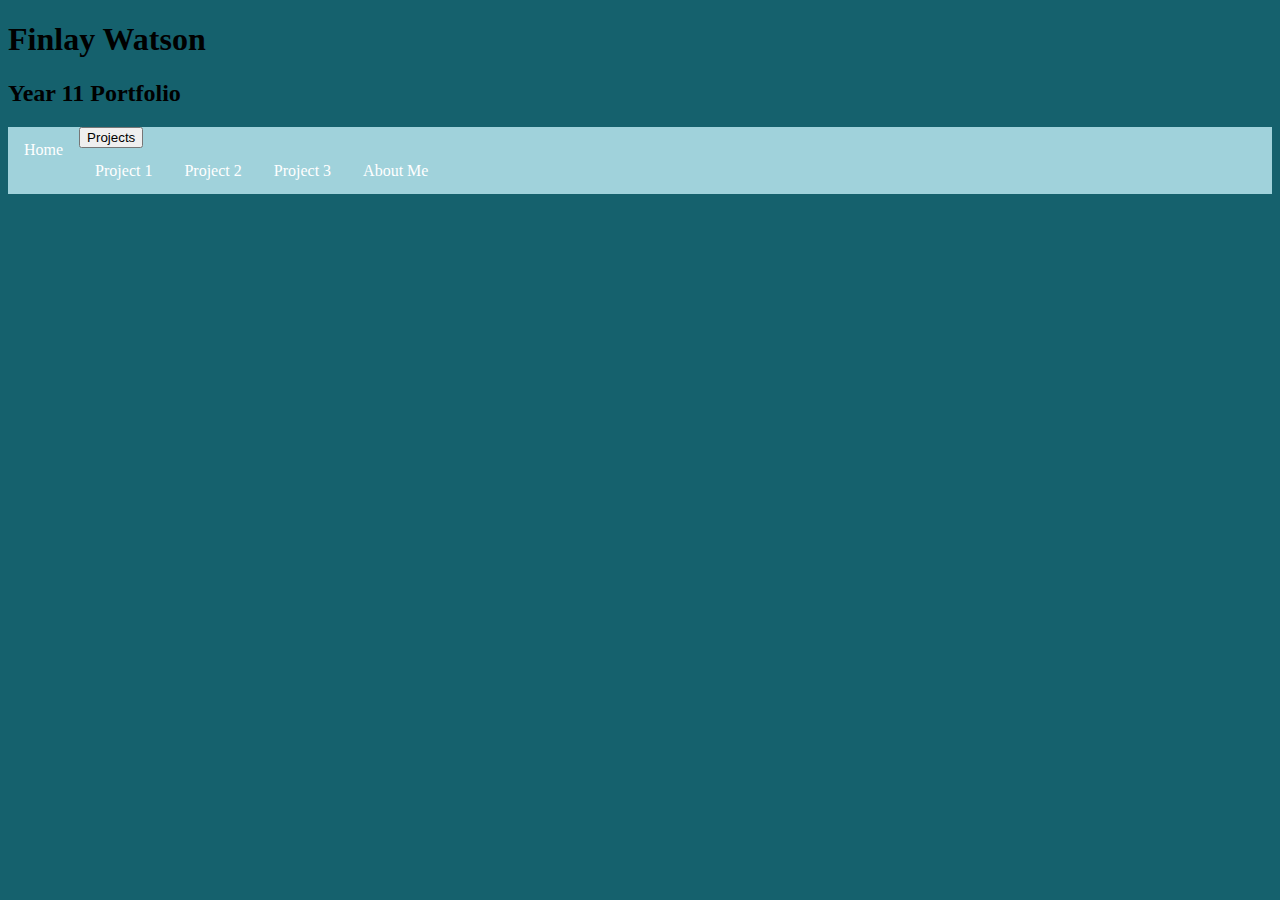
==== index.html @ d4b9413e "update1" ====
<!DOCTYPE html>
<html lang="en">
<head>
    <meta charset="UTF-8">
    <meta name="viewport" content="width=device-width, initial-scale=1.0">
    <title>Document</title>
    <link rel="stylesheet" href="style.css"/>
</head>
<body>
    <!-- Tittle -->
    <h1>Finlay Watson</h1>
    <h2>Year 11 Portfolio</h2>
    <!-- Subnav bar -->
    <div class="navbar">
        <a href="index.html">Home</a>
        <div class="subnav">
          <button class="subnavbtn">Projects <i class="fa fa-caret-down"></i></button>
          <div class="subnav-content">
            <a href="project1.html">Project 1</a>
            <a href="#team">Project 2</a>
            <a href="#careers">Project 3</a>
          </div>
        </div>
        <a href="aboutme.html">About Me</a>
    </div>
</body>
</html>
---- style.css ----
body {
    background-color:rgb(21, 97, 109);
}
.navbar {
    overflow: hidden;
    background-color: rgb(160, 210, 219);
}
.navbar a {
    float: left;
    font-size: 16px;
    color: white;
    text-align: center;
    padding: 14px 16px;
    text-decoration: none;
}
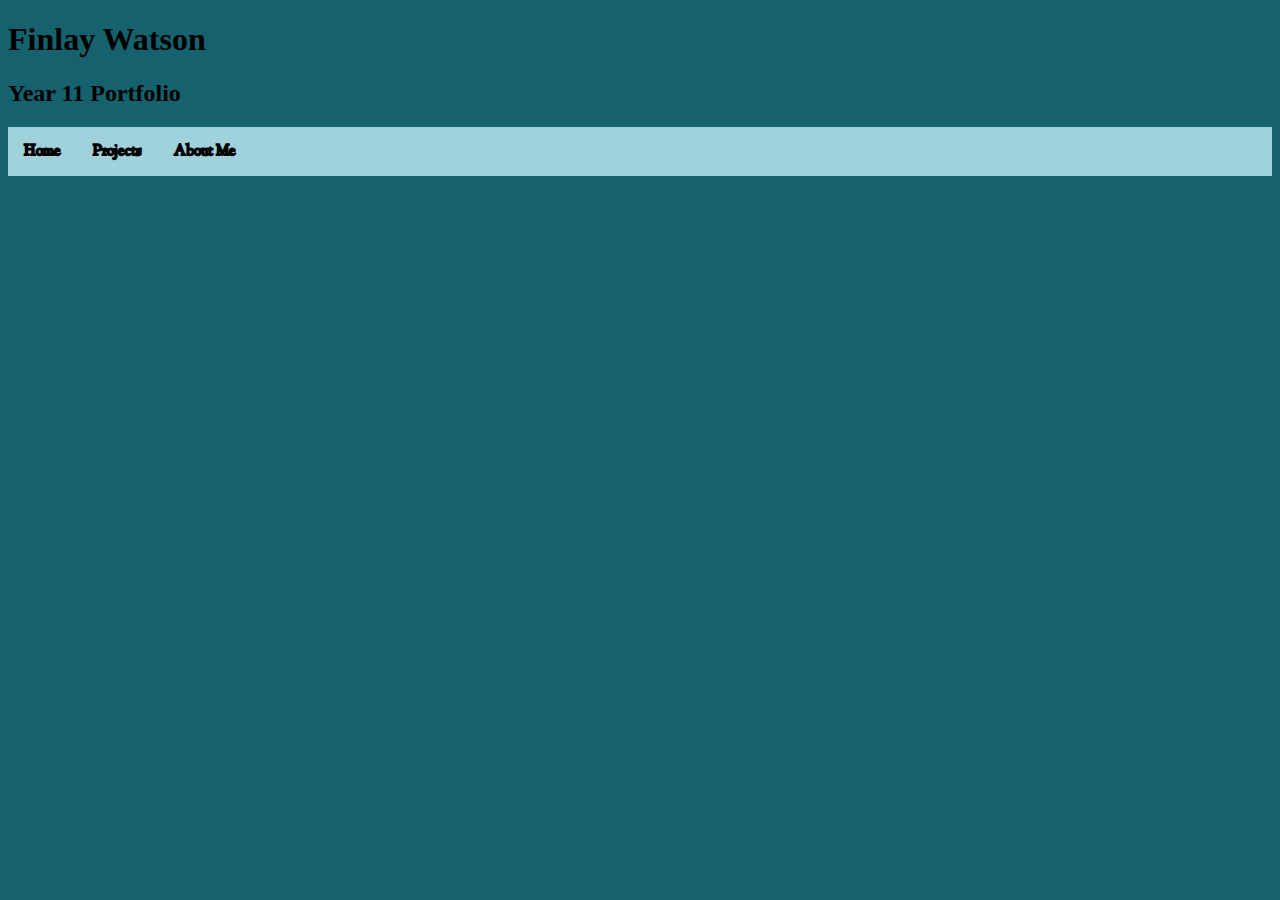
==== commit 82299f2e: "Subnav Bar" ====
--- a/index.html
+++ b/index.html
@@ -23,5 +23,6 @@
         </div>
         <a href="aboutme.html">About Me</a>
     </div>
+    
 </body>
 </html>--- a/style.css
+++ b/style.css
@@ -1,3 +1,10 @@
+@font-face {
+    font-family: LindenHill;
+    src: url(LindenHill-Regular.ttf);
+}
+html {
+    scroll-behavior: smooth;
+}
 body {
     background-color:rgb(21, 97, 109);
 }
@@ -12,4 +19,45 @@
     text-align: center;
     padding: 14px 16px;
     text-decoration: none;
-}+    font-family: 'LindenHill';
+    -webkit-text-stroke-color: black;
+    -webkit-text-stroke-width: 2px;
+}
+.subnav {
+    float: left;
+    overflow: hidden;
+}
+.subnav .subnavbtn {
+    font-size: 16px;
+    border: none;
+    outline: none;
+    color: white;
+    padding: 14px 16px;
+    background-color: inherit;
+    font-family: 'LindenHill';
+    -webkit-text-stroke-color: black;
+    -webkit-text-stroke-width: 2px;
+    margin: 0;
+}
+.navbar a:hover, .subnav:hover .subnavbtn {
+    transform: scale(1.2);
+}
+.subnav-content {
+    display: none;
+    position: absolute;
+    left: 0;
+    background-color:rgb(160, 210, 219);
+    width: 100%;
+    z-index: 1;
+}
+.subnav-content a {
+    float: left;
+    color: white;
+    font-family: 'LindenHill';
+    -webkit-text-stroke-color: black;
+    -webkit-text-stroke-width: 2px;
+    text-decoration: none;
+}
+.subnav:hover .subnav-content {
+    display: block;
+  }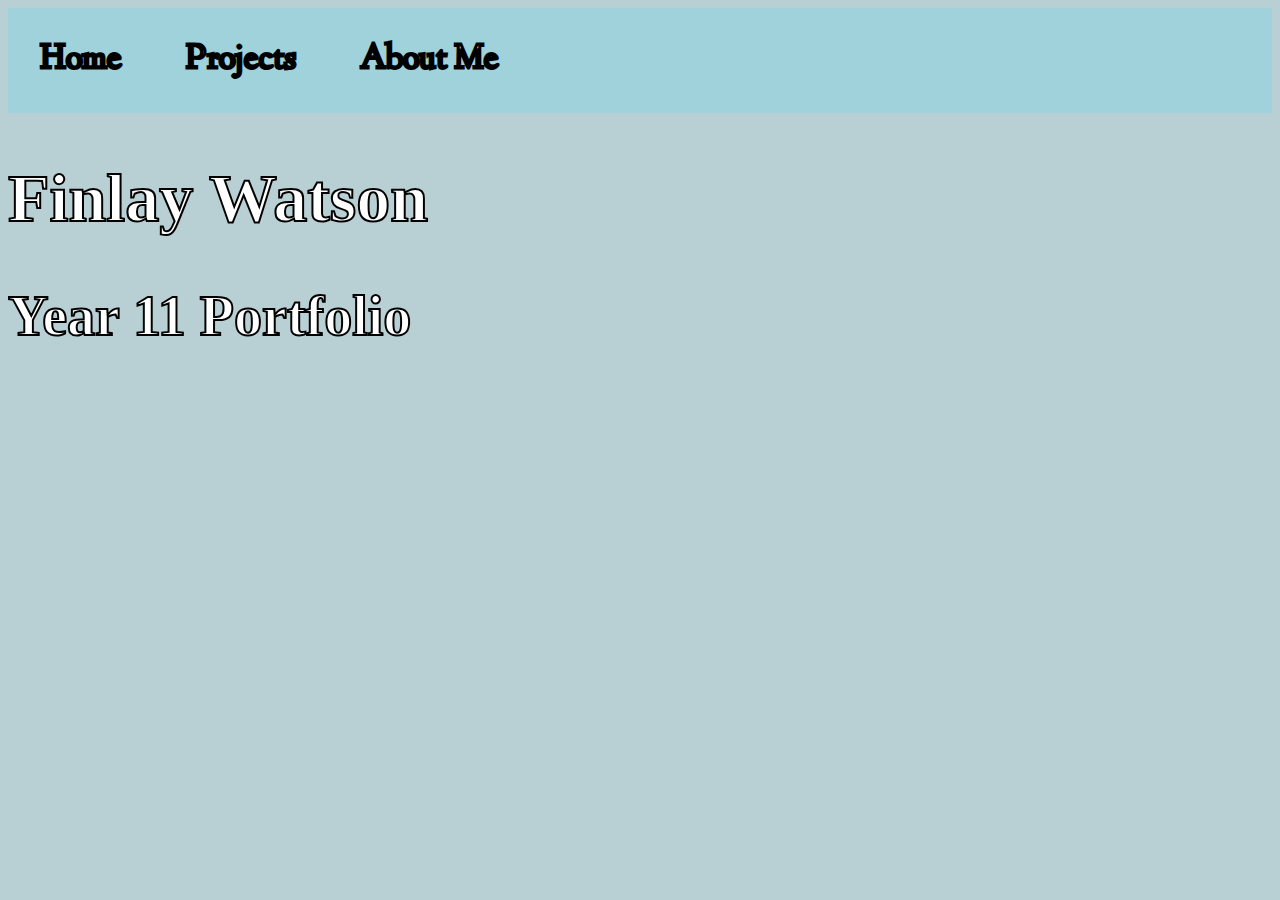
==== commit 64c3325c: "Update 2" ====
--- a/index.html
+++ b/index.html
@@ -7,9 +7,6 @@
     <link rel="stylesheet" href="style.css"/>
 </head>
 <body>
-    <!-- Tittle -->
-    <h1>Finlay Watson</h1>
-    <h2>Year 11 Portfolio</h2>
     <!-- Subnav bar -->
     <div class="navbar">
         <a href="index.html">Home</a>
@@ -17,12 +14,14 @@
           <button class="subnavbtn">Projects <i class="fa fa-caret-down"></i></button>
           <div class="subnav-content">
             <a href="project1.html">Project 1</a>
-            <a href="#team">Project 2</a>
-            <a href="#careers">Project 3</a>
+            <a href="#project2">Project 2</a>
+            <a href="#project3">Project 3</a>
           </div>
         </div>
         <a href="aboutme.html">About Me</a>
     </div>
-    
+    <!-- Tittle -->
+    <h1>Finlay Watson</h1>
+    <h2>Year 11 Portfolio</h2>
 </body>
 </html>--- a/style.css
+++ b/style.css
@@ -6,7 +6,8 @@
     scroll-behavior: smooth;
 }
 body {
-    background-color:rgb(21, 97, 109);
+    background-color:rgba(21, 97, 109, 0.301);
+    #img here
 }
 .navbar {
     overflow: hidden;
@@ -14,39 +15,39 @@
 }
 .navbar a {
     float: left;
-    font-size: 16px;
+    font-size: 36px;
     color: white;
     text-align: center;
-    padding: 14px 16px;
+    padding: 28px 32px;
     text-decoration: none;
     font-family: 'LindenHill';
-    -webkit-text-stroke-color: black;
-    -webkit-text-stroke-width: 2px;
+    font-weight: 700;
+    -webkit-text-stroke:2px black;
 }
 .subnav {
     float: left;
     overflow: hidden;
 }
 .subnav .subnavbtn {
-    font-size: 16px;
+    font-size: 36px;
     border: none;
     outline: none;
     color: white;
-    padding: 14px 16px;
+    padding: 28px 32px;
     background-color: inherit;
     font-family: 'LindenHill';
-    -webkit-text-stroke-color: black;
-    -webkit-text-stroke-width: 2px;
+    font-weight: 700;
+    -webkit-text-stroke:2px black;
     margin: 0;
 }
 .navbar a:hover, .subnav:hover .subnavbtn {
-    transform: scale(1.2);
+    transform: scale(1.3);
 }
 .subnav-content {
     display: none;
     position: absolute;
     left: 0;
-    background-color:rgb(160, 210, 219);
+    background-color:rgb(162, 222, 233);
     width: 100%;
     z-index: 1;
 }
@@ -54,10 +55,21 @@
     float: left;
     color: white;
     font-family: 'LindenHill';
-    -webkit-text-stroke-color: black;
-    -webkit-text-stroke-width: 2px;
     text-decoration: none;
+    font-weight: 700;
+    -webkit-text-stroke:2px black;
 }
 .subnav:hover .subnav-content {
     display: block;
-  }+}
+h1,h2 {
+    color: white;
+    font-weight: 700;
+    -webkit-text-stroke:2px black;
+}
+h1{
+    font-size:68px;
+}
+h2{
+    font-size:56px;
+}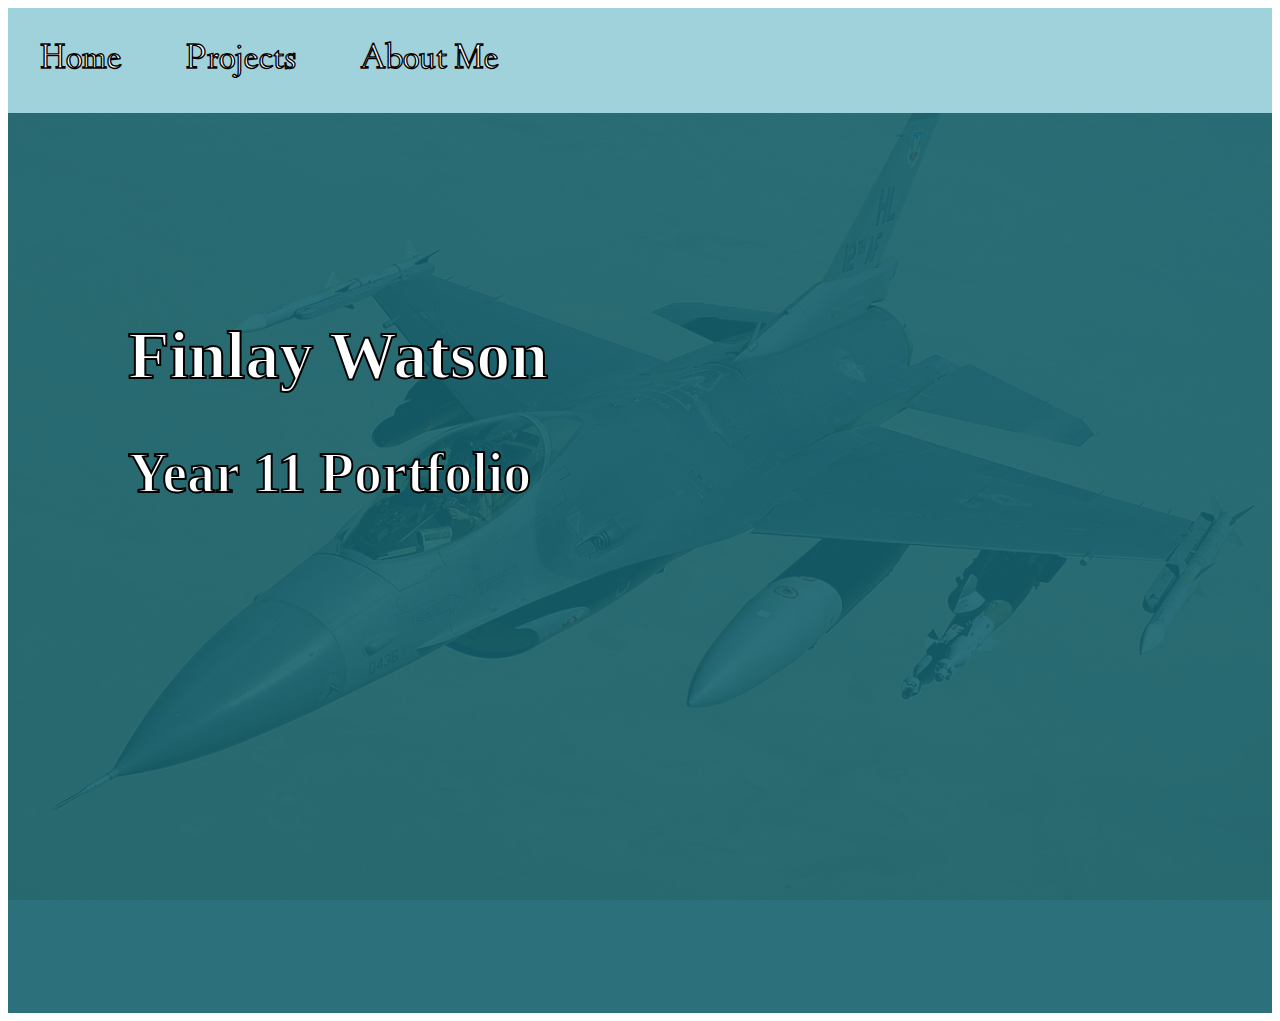
==== commit 21c65680: "Update 3" ====
--- a/index.html
+++ b/index.html
@@ -21,7 +21,13 @@
         <a href="aboutme.html">About Me</a>
     </div>
     <!-- Tittle -->
-    <h1>Finlay Watson</h1>
-    <h2>Year 11 Portfolio</h2>
+    <div class="header">
+      <div class="bgcover">
+      <div class="text">
+          <h1>Finlay Watson</h1>
+          <h2>Year 11 Portfolio</h2>
+      </div>
+    </div>
+    </div>
 </body>
-</html>+</html>
--- a/style.css
+++ b/style.css
@@ -1,13 +1,28 @@
 @font-face {
     font-family: LindenHill;
-    src: url(LindenHill-Regular.ttf);
+    src: url('./fonts/LindenHill-Regular.ttf');
+}
+.header {
+    background: url('./images/F-16.jpg');
+    height: 100vh;
+    background-size:cover;
+    background-position: center;
+    background-attachment: fixed; 
+}
+
+.bgcover {
+    background-color:rgba(21, 97, 109, 0.9);
+    overflow: show;
+    height: 100%;
+}
+
+.text {
+    position: absolute;
+    top: 30%;
+    left: 10%;
 }
 html {
     scroll-behavior: smooth;
-}
-body {
-    background-color:rgba(21, 97, 109, 0.301);
-    #img here
 }
 .navbar {
     overflow: hidden;
@@ -22,7 +37,7 @@
     text-decoration: none;
     font-family: 'LindenHill';
     font-weight: 700;
-    -webkit-text-stroke:2px black;
+    -webkit-text-stroke:0.25px black;
 }
 .subnav {
     float: left;
@@ -37,7 +52,7 @@
     background-color: inherit;
     font-family: 'LindenHill';
     font-weight: 700;
-    -webkit-text-stroke:2px black;
+    -webkit-text-stroke:0.25px black;
     margin: 0;
 }
 .navbar a:hover, .subnav:hover .subnavbtn {
@@ -57,7 +72,7 @@
     font-family: 'LindenHill';
     text-decoration: none;
     font-weight: 700;
-    -webkit-text-stroke:2px black;
+    -webkit-text-stroke:0.25px black;
 }
 .subnav:hover .subnav-content {
     display: block;
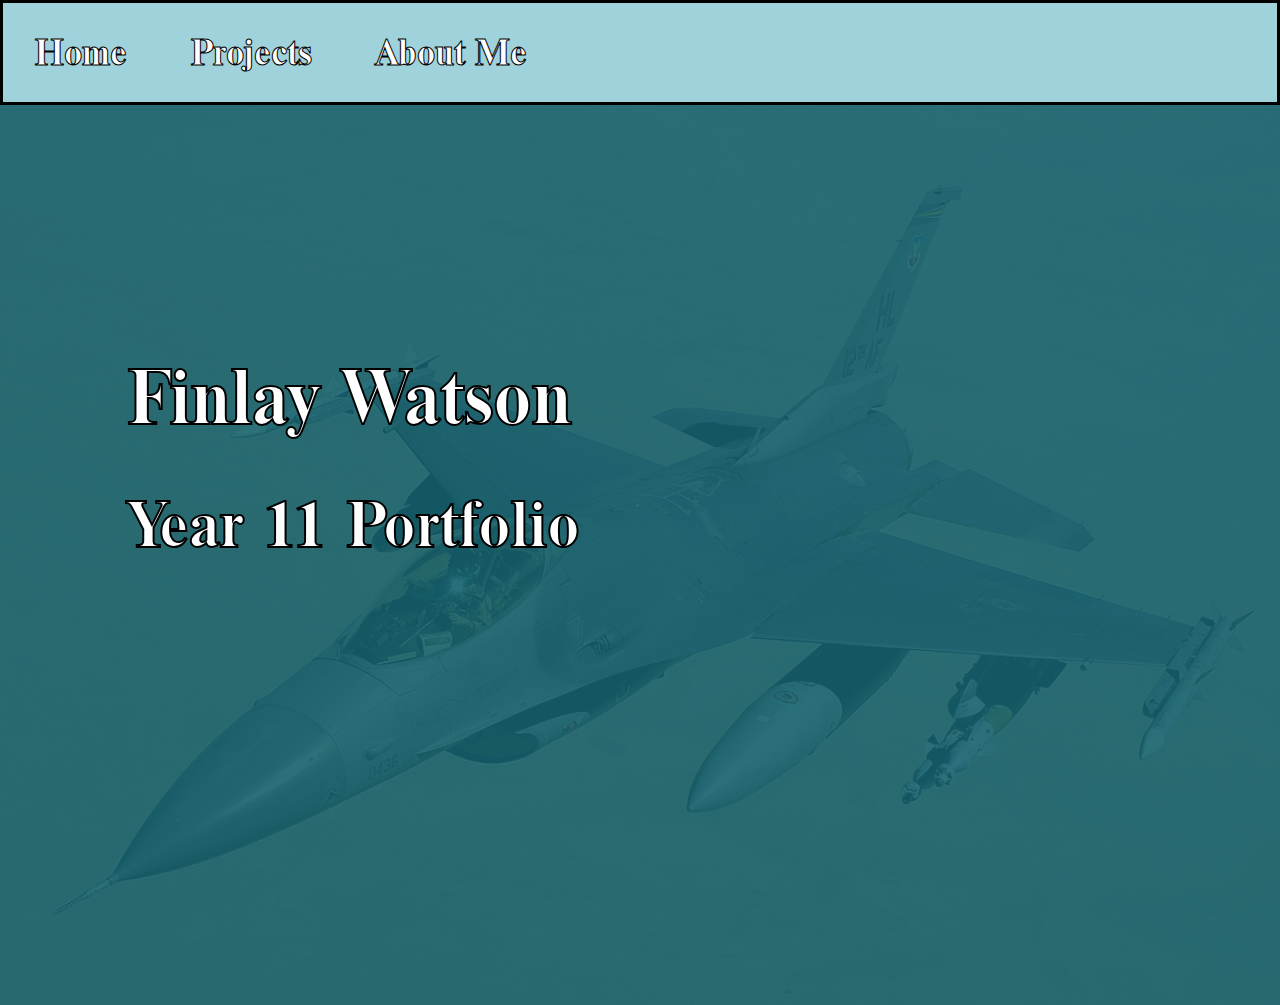
==== commit 4d21c2da: "Project 1" ====
--- a/index.html
+++ b/index.html
@@ -24,8 +24,8 @@
     <div class="header">
       <div class="bgcover">
       <div class="text">
-          <h1>Finlay Watson</h1>
-          <h2>Year 11 Portfolio</h2>
+          <h5>Finlay Watson</h5>
+          <h5 class='smaller'>Year 11 Portfolio</h5>
       </div>
     </div>
     </div>
--- a/style.css
+++ b/style.css
@@ -1,32 +1,96 @@
 @font-face {
-    font-family: LindenHill;
+    font-family: lindenhill;
     src: url('./fonts/LindenHill-Regular.ttf');
+}
+@font-face {
+    font-family: thamesserial;
+    src: url('./fonts/Thames-Serial-Bold.ttf');
+}
+body { 
+    background-color:rgba(21, 97, 109, 0.9);
+    margin: 0;
+}
+h5 {
+    font-size: 76px;
+    font-weight: 900;
+    -webkit-text-stroke:2px black;
+    color: white;
+    font-family: 'thamesserial';
+    line-height: 0px;
+}
+h1,h2,h3,p{
+    margin-left: 300px;
+}
+h1,h2 {
+    color: white;
+    font-weight: 700;
+    -webkit-text-stroke:2px black;
+    font-family: 'thamesserial';
+}
+h1{
+    font-size:76px;
+}
+h2{
+    font-size:64px;
+}
+h3{
+    font-size: 56px;
+    font-weight: 700;
+    -webkit-text-stroke:1.5px black;
+    font-family: 'thamesserial';
+    color: white;
+}
+p{
+    font-size: 30px;
+    font-weight: 700;
+    font-family: 'thamesserial';
+    color: white;
+}
+li {
+    font-size: 30px;
+    margin-left: 300px;
+}
+.text {
+    position: absolute;
+    top: 30%;
+    left: 10%;
+}
+.bgcover {
+    background-color:rgba(21, 97, 109, 0.9);
+    overflow: show;
+    height: 100%;
 }
 .header {
     background: url('./images/F-16.jpg');
     height: 100vh;
     background-size:cover;
     background-position: center;
-    background-attachment: fixed; 
-}
-
-.bgcover {
+    background-attachment: local; 
+}
+.projectheader {
+    background: url('./images/F-16.jpg');
+    height: 100vh;
+    background-size:cover;
+    background-position: center;
+    background-attachment:local; 
+}
+.projecttext {
+    position: absolute;
+    top: 30%;
+    left: 10%;
+}
+.projectbgcover {
     background-color:rgba(21, 97, 109, 0.9);
     overflow: show;
     height: 100%;
 }
-
-.text {
-    position: absolute;
-    top: 30%;
-    left: 10%;
-}
 html {
     scroll-behavior: smooth;
 }
 .navbar {
     overflow: hidden;
     background-color: rgb(160, 210, 219);
+    border-style: solid;
 }
 .navbar a {
     float: left;
@@ -35,9 +99,9 @@
     text-align: center;
     padding: 28px 32px;
     text-decoration: none;
-    font-family: 'LindenHill';
-    font-weight: 700;
-    -webkit-text-stroke:0.25px black;
+    font-weight: 700;
+    -webkit-text-stroke:1px black;
+    font-family: 'thamesserial';
 }
 .subnav {
     float: left;
@@ -50,9 +114,9 @@
     color: white;
     padding: 28px 32px;
     background-color: inherit;
-    font-family: 'LindenHill';
-    font-weight: 700;
-    -webkit-text-stroke:0.25px black;
+    font-weight: 600;
+    -webkit-text-stroke:1px black;
+    font-family: 'thamesserial';
     margin: 0;
 }
 .navbar a:hover, .subnav:hover .subnavbtn {
@@ -62,29 +126,94 @@
     display: none;
     position: absolute;
     left: 0;
-    background-color:rgb(162, 222, 233);
+    background-color:rgb(160, 210, 219);
     width: 100%;
     z-index: 1;
+    border-style: solid;
 }
 .subnav-content a {
     float: left;
     color: white;
-    font-family: 'LindenHill';
     text-decoration: none;
     font-weight: 700;
-    -webkit-text-stroke:0.25px black;
+    -webkit-text-stroke:1px black;
+    font-family: 'thamesserial';
 }
 .subnav:hover .subnav-content {
     display: block;
 }
-h1,h2 {
-    color: white;
-    font-weight: 700;
-    -webkit-text-stroke:2px black;
-}
-h1{
-    font-size:68px;
-}
-h2{
-    font-size:56px;
+.contents {
+    color:black;
+    font-size: 40px;
+    position: absolute;
+    font-family: 'thamesserial';
+    top: 30%;
+    right: 20%;
+    list-style: none;
+}
+.left-text {
+    flex: 0 0 45%;
+    margin-right: 1000px;
+}
+
+.right-text {
+    flex: 0 0 45%;
+    margin-left: 40px;
+}
+.split-box {
+    display: flex;
+    align-items: center;
+}
+.row {
+    max-width: 1180px;
+    margin: 0 auto;
+}
+.smaller {
+    font-size: 64px;
+}
+.link__text {
+    font-size: 30px;
+    font-weight: 700;
+    font-family: 'thamesserial';
+    color: white;
+    margin-left: 300px;
+    -webkit-text-stroke:0px black;
+    transition: all .3s;
+}
+.link__text:hover {
+    color: black;
+}
+.nomarge {
+    margin-left: 0px;
+}
+.project_img {
+    float: right;
+    margin-right: 400px;
+    margin-top: -20%;
+    border: 2px solid white;
+}
+.link__text_list{
+    font-size: 40px;
+    font-weight: 700;
+    font-family: 'thamesserial';
+    color: white;
+    margin-left: 300px;
+    -webkit-text-stroke:1px black;
+    margin: 0px;
+}
+.link__text_list:hover {
+    transform: scale(1.2);
+    display: block;
+    margin: 0px;
+}
+.link__repo {
+    height: 40px;
+    width: 40px;
+    margin-left: 20px;
+    transition: all .3s;
+    border: none;
+}
+
+.link__repo:hover {
+    transform: scale(1.3);
 }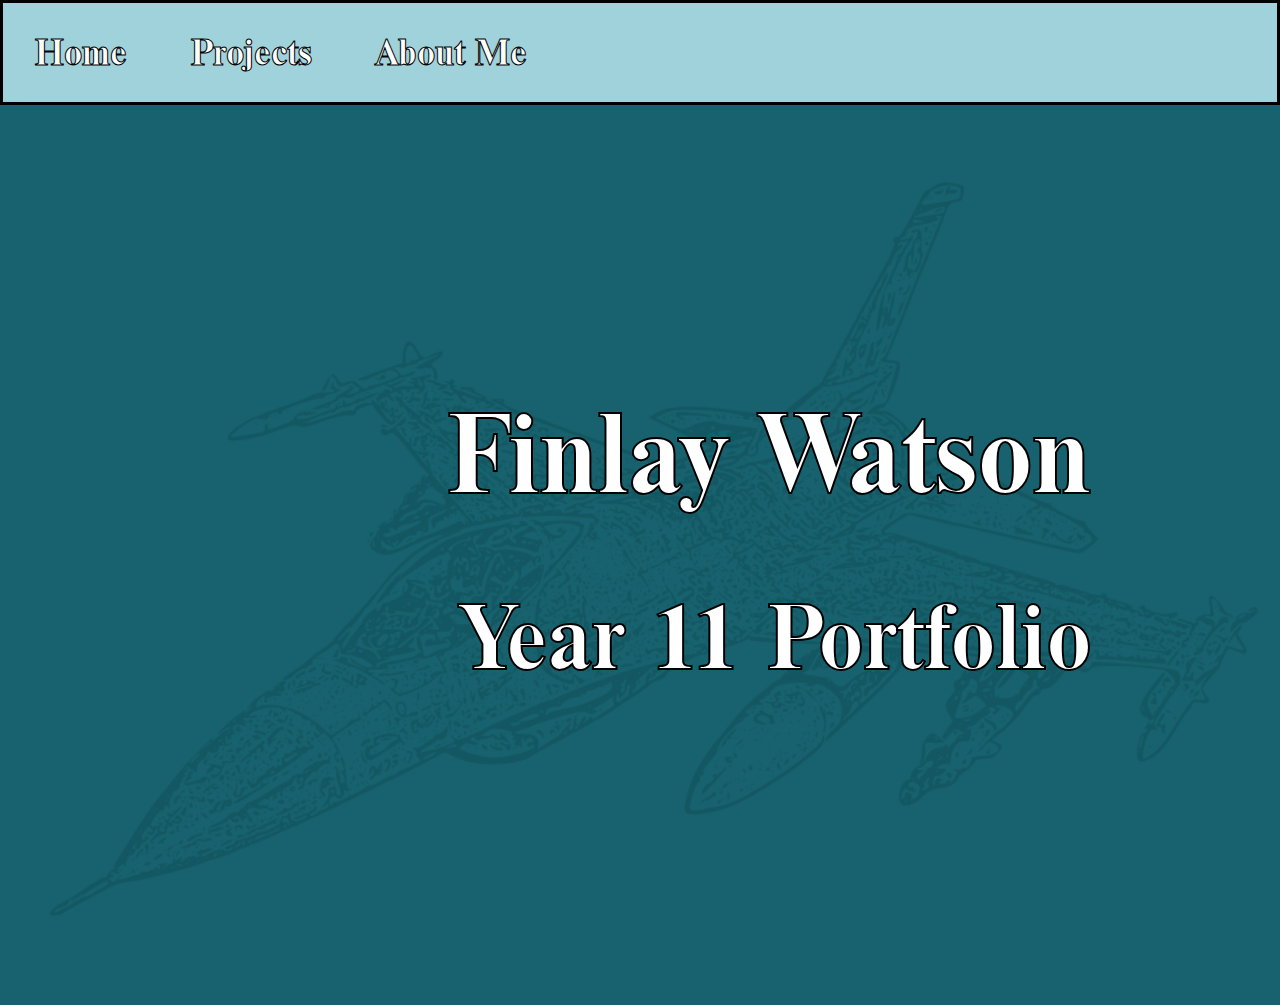
==== commit 9c22d8c6: "changes" ====
--- a/index.html
+++ b/index.html
@@ -23,9 +23,9 @@
     <!-- Tittle -->
     <div class="header">
       <div class="bgcover">
-      <div class="text">
-          <h5>Finlay Watson</h5>
-          <h5 class='smaller'>Year 11 Portfolio</h5>
+      <div class="titletext">
+          <h5 class="bigtitle">Finlay Watson</h5>
+          <h5 class='titletextsmaller'>Year 11 Portfolio</h5>
       </div>
     </div>
     </div>
--- a/style.css
+++ b/style.css
@@ -9,6 +9,7 @@
 body { 
     background-color:rgba(21, 97, 109, 0.9);
     margin: 0;
+    overflow-x: hidden;
 }
 h5 {
     font-size: 76px;
@@ -18,7 +19,13 @@
     font-family: 'thamesserial';
     line-height: 0px;
 }
-h1,h2,h3,p{
+h6 {
+    font-size: 40px;
+    color: white;
+    -webkit-text-stroke:1px black;
+
+}
+h1,h2,h3,p,h6{
     margin-left: 300px;
 }
 h1,h2 {
@@ -40,6 +47,9 @@
     font-family: 'thamesserial';
     color: white;
 }
+h4{
+    color:white;
+}
 p{
     font-size: 30px;
     font-weight: 700;
@@ -49,11 +59,44 @@
 li {
     font-size: 30px;
     margin-left: 300px;
+    color: white;
+    text-decoration: none;
+}
+thead{
+    color: white;
+    font-family:"thamesserial";
+    font-size: 45px;
+    -webkit-text-stroke:1px black;
+    margin-left:200px;
+}
+td{
+    color: white;
+    font-family:"thamesserial";
+    font-size: 30px;
+    text-align: center;
+    padding: 100px;
+}
+table {
+    margin-left: 300px;
+    border-collapse: collapse;
 }
 .text {
-    position: absolute;
+    position:absolute;
     top: 30%;
     left: 10%;
+}
+.titletext{
+    position:absolute;
+    top: 30%;
+    left: 35%;
+}
+.bigtitle{
+    font-size: 110px;
+}
+.titletextsmaller{
+    position:relative;
+    font-size: 90px;
+    left: 2%;
 }
 .bgcover {
     background-color:rgba(21, 97, 109, 0.9);
@@ -61,14 +104,14 @@
     height: 100%;
 }
 .header {
-    background: url('./images/F-16.jpg');
+    background: url('./images/F-16.png');
     height: 100vh;
     background-size:cover;
     background-position: center;
     background-attachment: local; 
 }
 .projectheader {
-    background: url('./images/F-16.jpg');
+    background: url('./images/F-16.png');
     height: 100vh;
     background-size:cover;
     background-position: center;
@@ -153,12 +196,19 @@
 }
 .left-text {
     flex: 0 0 45%;
+    margin-right: 150px;
+}
+.text-final-outcome {
+    flex: 0 0 45%;
     margin-right: 1000px;
 }
-
 .right-text {
-    flex: 0 0 45%;
-    margin-left: 40px;
+    flex: 0 0 70%;
+    margin-left: -220px;
+}
+.right-img{
+    flex: 0 0 60%;
+    margin-left: -220px;
 }
 .split-box {
     display: flex;
@@ -169,7 +219,7 @@
     margin: 0 auto;
 }
 .smaller {
-    font-size: 64px;
+    font-size: 68px;
 }
 .link__text {
     font-size: 30px;
@@ -181,7 +231,18 @@
     transition: all .3s;
 }
 .link__text:hover {
-    color: black;
+    transform: scale(1.3);
+}
+.link_text_dev {
+    font-size: 80px;
+    font-weight: 700;
+    font-family: 'thamesserial';
+    color: white;
+    -webkit-text-stroke:0px black;
+    transition: all .3s;
+}
+.link_text_dev:hover {
+    transform: scale(1.2);
 }
 .nomarge {
     margin-left: 0px;
@@ -192,6 +253,20 @@
     margin-top: -20%;
     border: 2px solid white;
 }
+.placeholderimg {
+    float: right;
+    margin-right: 400px;
+    margin-top: -5%;
+    left: -30%;
+    border: 2px solid white;
+    max-width: 400px;
+}
+.listimg {
+    float: right;
+    margin-top: -5%;
+    border: 2px solid white;
+    max-width: 400px;
+}
 .link__text_list{
     font-size: 40px;
     font-weight: 700;
@@ -209,11 +284,33 @@
 .link__repo {
     height: 40px;
     width: 40px;
-    margin-left: 20px;
+    margin-left: 300px;
     transition: all .3s;
     border: none;
 }
 
 .link__repo:hover {
     transform: scale(1.3);
+}
+.split-box {
+    display: flex;
+    align-items: center;
+}
+.margefix {
+    margin-left: -55px;
+}
+.color {
+    color:white;
+}
+.importantp{
+    font-size: 35px;
+    -webkit-text-stroke:1px black;
+    font-weight: 700;
+}
+.centerfont{
+    text-align: center;
+    margin-right: 400px;
+}
+a:link {
+    text-decoration: none;
 }